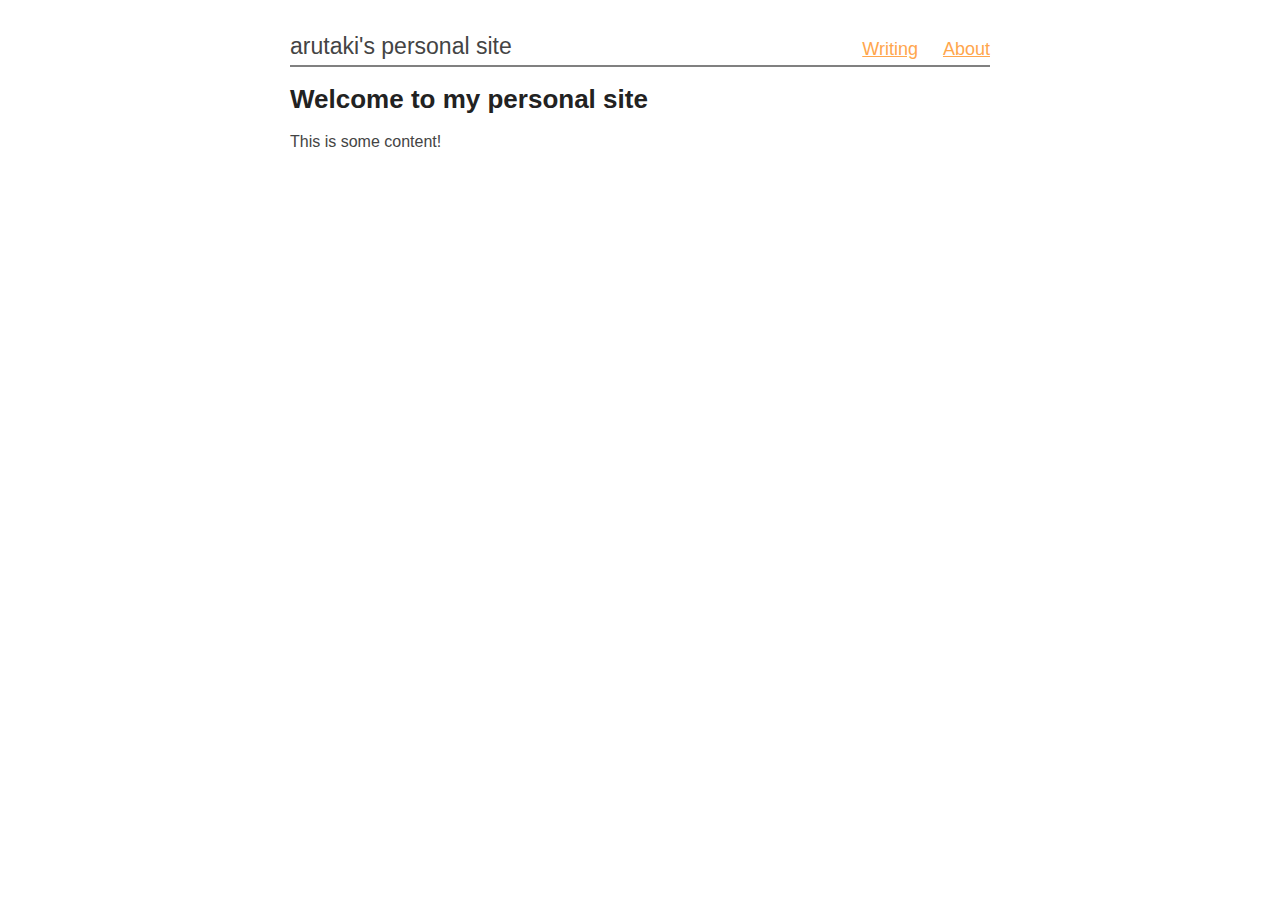
==== index.html @ 345264fa "First commit" ====
<!DOCTYPE html>
<html lang="en">
  <head>
    <meta charset="utf-8">
    <meta name="viewport" content="width=device-width">

    <title>Example Webpage</title>
    <meta name="description" content="An example webpage.">
    <meta name="author" content="arutaki">

    <link rel="stylesheet" type="text/css" href="/style.css">
  </head>
  <body>
    <header>
      arutaki's personal site
    </header>
    <nav>
      <a href="/writing/">Writing</a>
      <a href="/">About</a>
    </nav>
    <article>
      <h1>Welcome to my personal site</h1>
      <p>This is some content!</p>
    </article>
  </body>
</html>
---- style.css ----
body {
    font-family: "Helvetica", "Arial", sans-serif;
    margin: 0 auto;
    max-width: 700px;
    min-width: 0;
    padding: 0 10px 25px;
  
    color: #444;
  
    display: grid;
    row-gap: 5px;
    grid-template-columns: auto auto;
    grid-template-rows: 60px auto;
    grid-template-areas:
      "header nav"
      "ct ct"
  }
  
  header {
    margin: 0;
    font-size: 23px;
  
    grid-area: header;
    justify-self: left;
    align-self: end;
  }
  
  nav {
    font-size: 18px;
  
    grid-area: nav;
    justify-self: right;
    align-self: end;
  }
  
  nav a {
    margin-left: 20px;
    text-align: right;
  }
  
  article {
    font-size: 16px;
  
    grid-area: ct;
    border-top: 2px solid gray;
  }
  
  a {
    color: #ffa64d;
  }
  
  h1, h2, strong {
    color: #222;
  }
  
  h1 {
    font-size: 26px;
  }
  h2 {
    font-size: 23px;
  }
  
  @media screen and (max-width: 430px) {
    body {
      grid-template-columns: auto;
      grid-template-rows: minmax(40px,auto) minmax(30px,auto) auto;
      grid-template-areas:
      "header"
      "nav"
      "ct"
    }
  
    header, nav {
      justify-self: center;
      text-align: center;
    }
    nav a {
      margin: 0 10px;
    }
  }
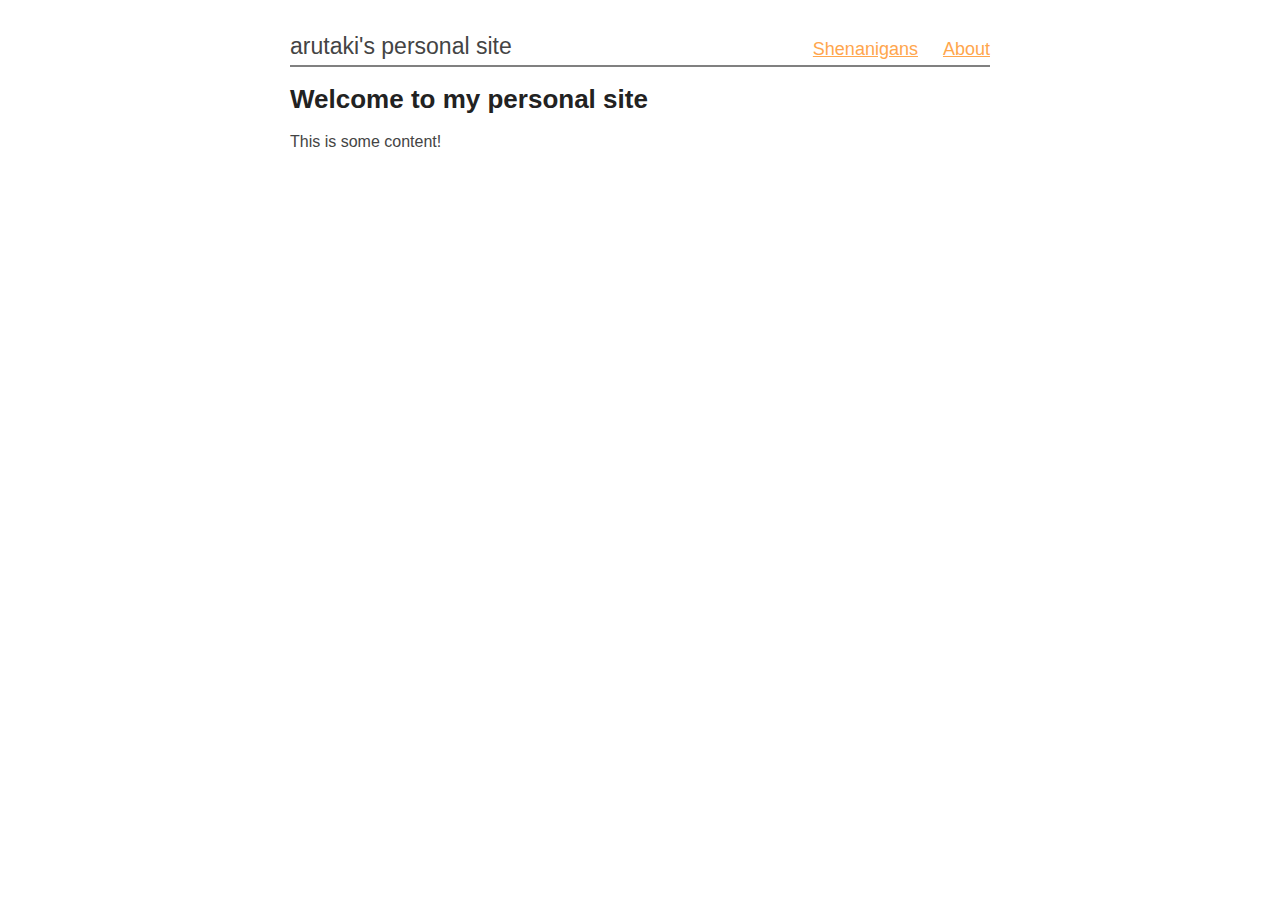
==== commit ab9a55f2: "quick link fix" ====
--- a/index.html
+++ b/index.html
@@ -4,8 +4,8 @@
     <meta charset="utf-8">
     <meta name="viewport" content="width=device-width">
 
-    <title>Example Webpage</title>
-    <meta name="description" content="An example webpage.">
+    <title>arutaki</title>
+    <meta name="description" content="arutaki.">
     <meta name="author" content="arutaki">
 
     <link rel="stylesheet" type="text/css" href="/style.css">
@@ -15,7 +15,7 @@
       arutaki's personal site
     </header>
     <nav>
-      <a href="/writing/">Writing</a>
+      <a href="/writing/">Shenanigans</a>
       <a href="/">About</a>
     </nav>
     <article>
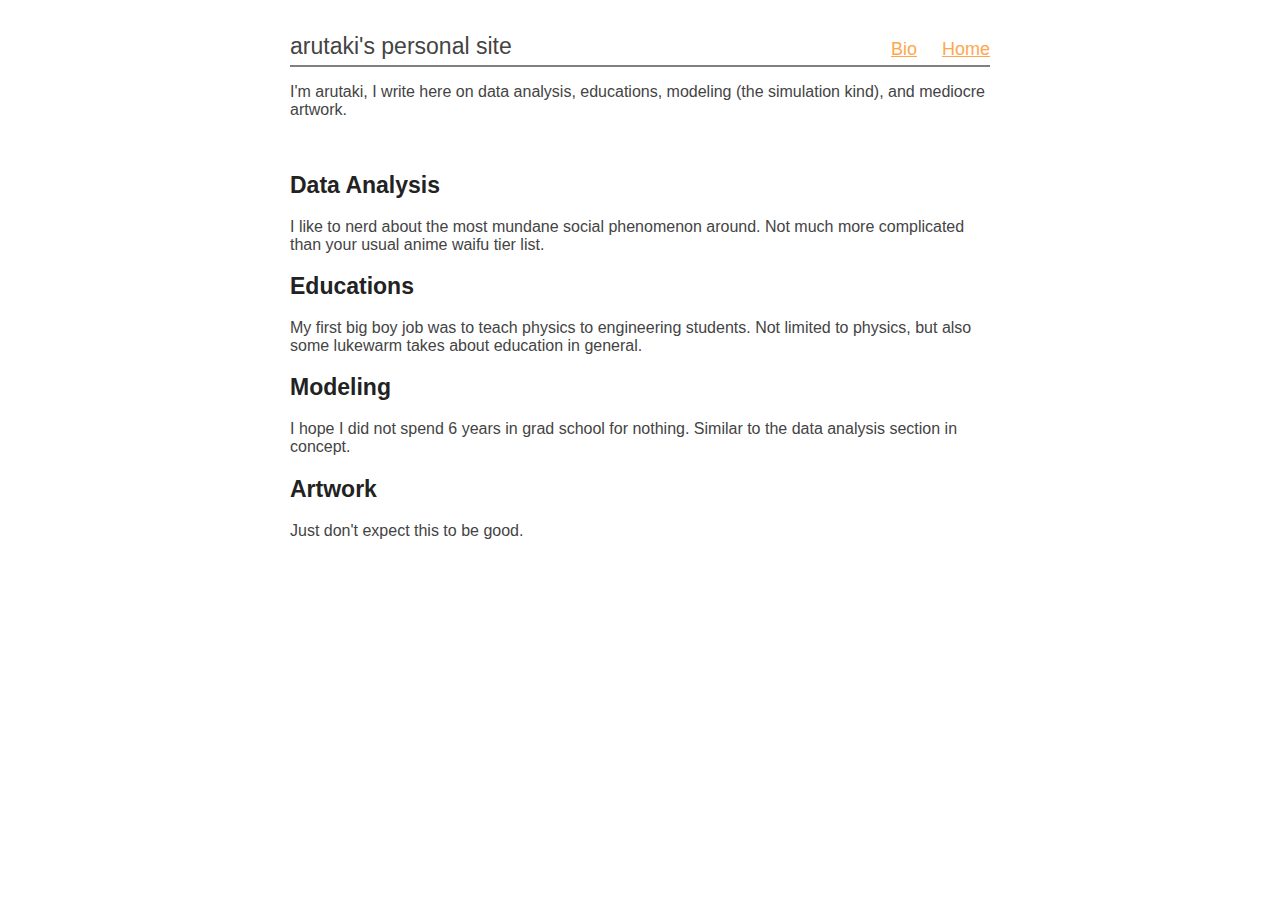
==== commit 76fe733a: "Add bio" ====
--- a/index.html
+++ b/index.html
@@ -15,12 +15,25 @@
       arutaki's personal site
     </header>
     <nav>
-      <a href="/writing/">Shenanigans</a>
-      <a href="/">About</a>
+      <a href="/writing/">Bio</a>
+      <a href="/">Home</a>
     </nav>
     <article>
-      <h1>Welcome to my personal site</h1>
-      <p>This is some content!</p>
+      <p>I'm arutaki, I write here on data analysis, educations, modeling (the simulation kind),
+        and mediocre artwork.</p>
+      <br>
+      <h2>Data Analysis</h2>
+      <p>I like to nerd about the most mundane social phenomenon around. Not much more complicated than your usual
+        anime waifu tier list.
+      </p>
+      <h2>Educations</h2>
+      <p>My first big boy job was to teach physics to engineering students. Not limited to physics, but also
+        some lukewarm takes about education in general.
+      </p>
+      <h2>Modeling</h2>
+      <p>I hope I did not spend 6 years in grad school for nothing. Similar to the data analysis section in concept.</p>
+      <h2>Artwork</h2>
+      <p>Just don't expect this to be good.</p>
     </article>
   </body>
 </html>
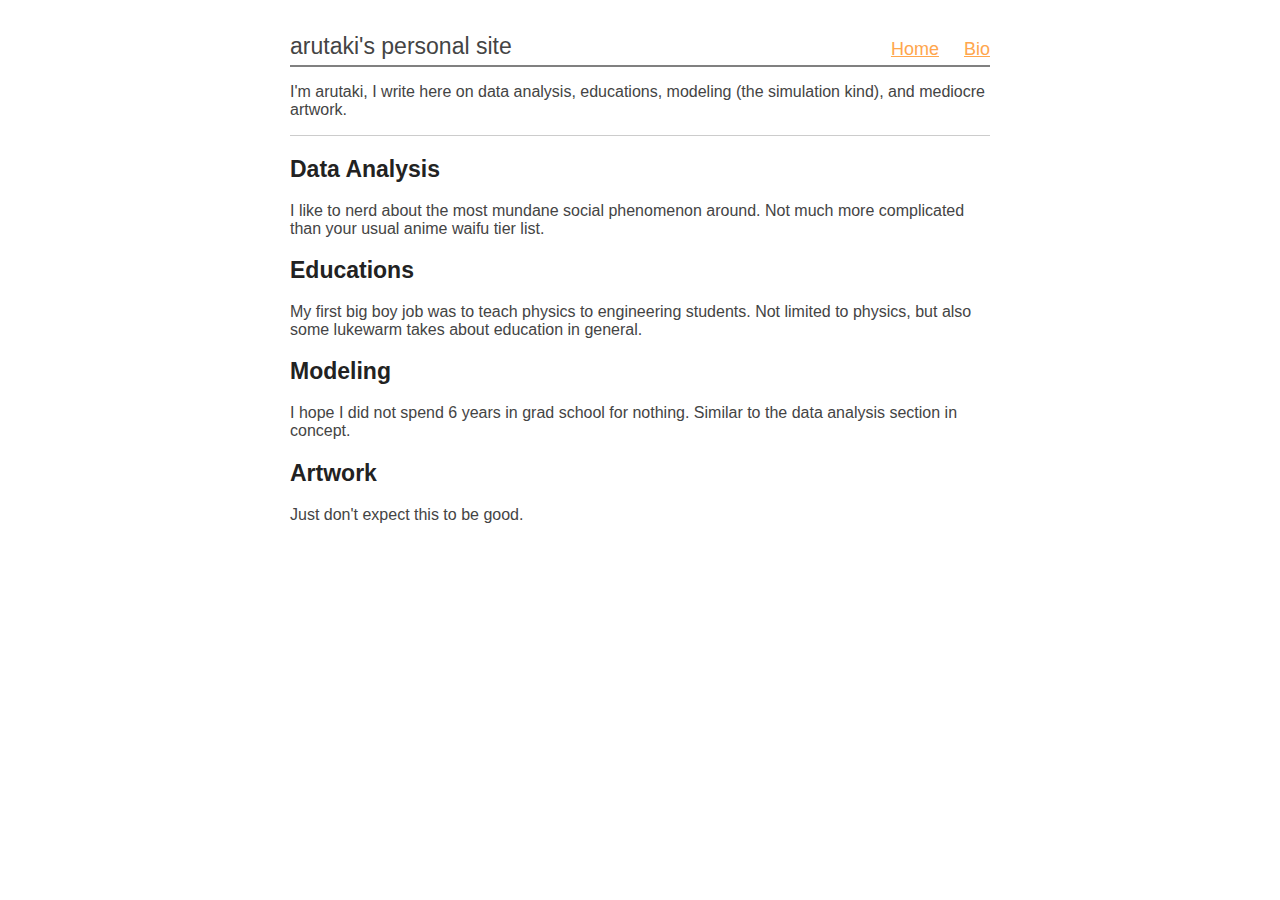
==== commit 5a1df0e6: "Adding links" ====
--- a/index.html
+++ b/index.html
@@ -15,13 +15,13 @@
       arutaki's personal site
     </header>
     <nav>
+      <a href="/">Home</a>
       <a href="/writing/">Bio</a>
-      <a href="/">Home</a>
     </nav>
     <article>
       <p>I'm arutaki, I write here on data analysis, educations, modeling (the simulation kind),
         and mediocre artwork.</p>
-      <br>
+      <hr>
       <h2>Data Analysis</h2>
       <p>I like to nerd about the most mundane social phenomenon around. Not much more complicated than your usual
         anime waifu tier list.
--- a/style.css
+++ b/style.css
@@ -77,4 +77,13 @@
     nav a {
       margin: 0 10px;
     }
-  }+  }
+
+  hr {
+    display: block;
+    height: 1px;
+    border: 0;
+    border-top: 1px solid #ccc;
+    margin: 1em 0;
+    padding: 0;
+}
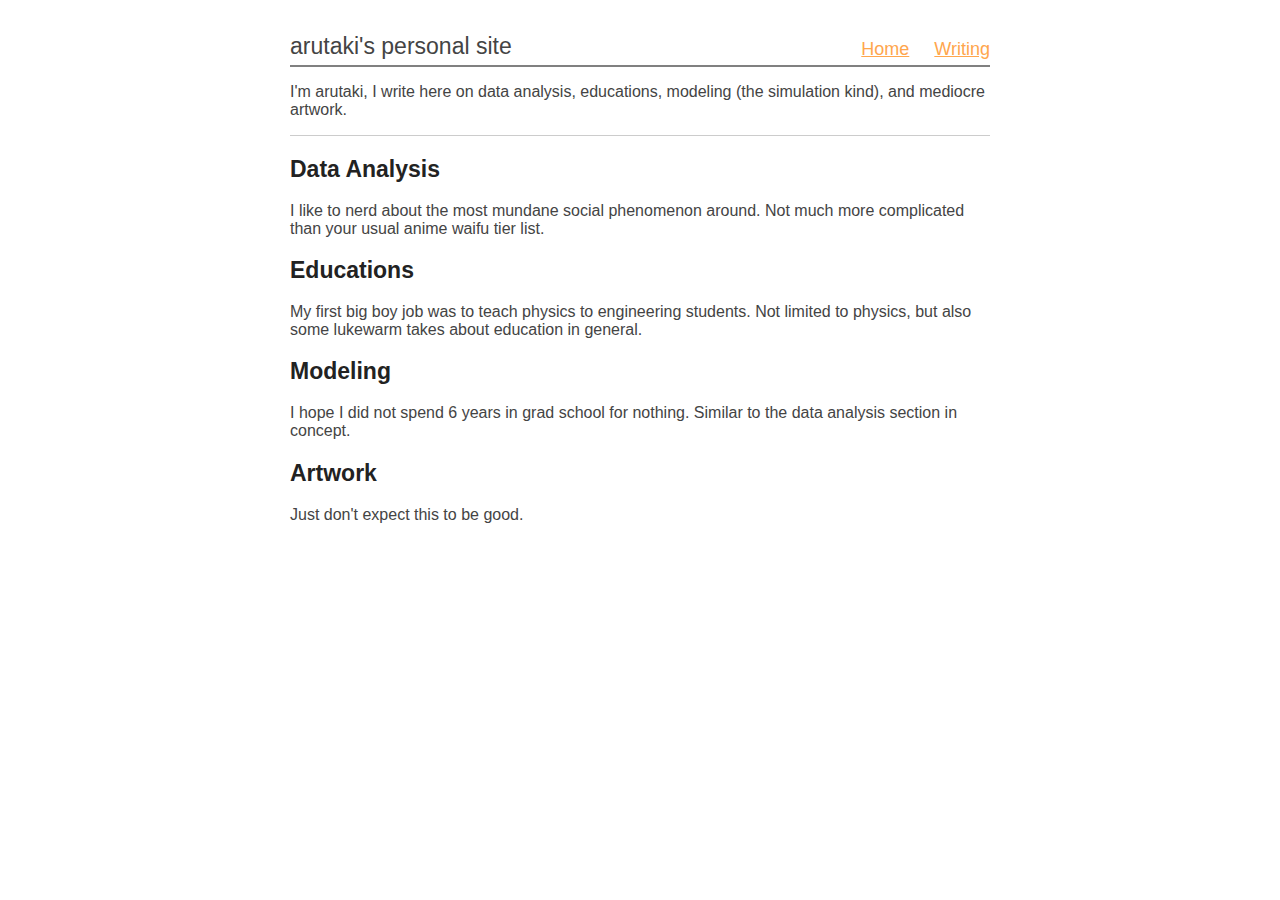
==== commit d74ca895: "trial for first article" ====
--- a/index.html
+++ b/index.html
@@ -16,7 +16,7 @@
     </header>
     <nav>
       <a href="/">Home</a>
-      <a href="/writing/">Bio</a>
+      <a href="/writing/">Writing</a>
     </nav>
     <article>
       <p>I'm arutaki, I write here on data analysis, educations, modeling (the simulation kind),
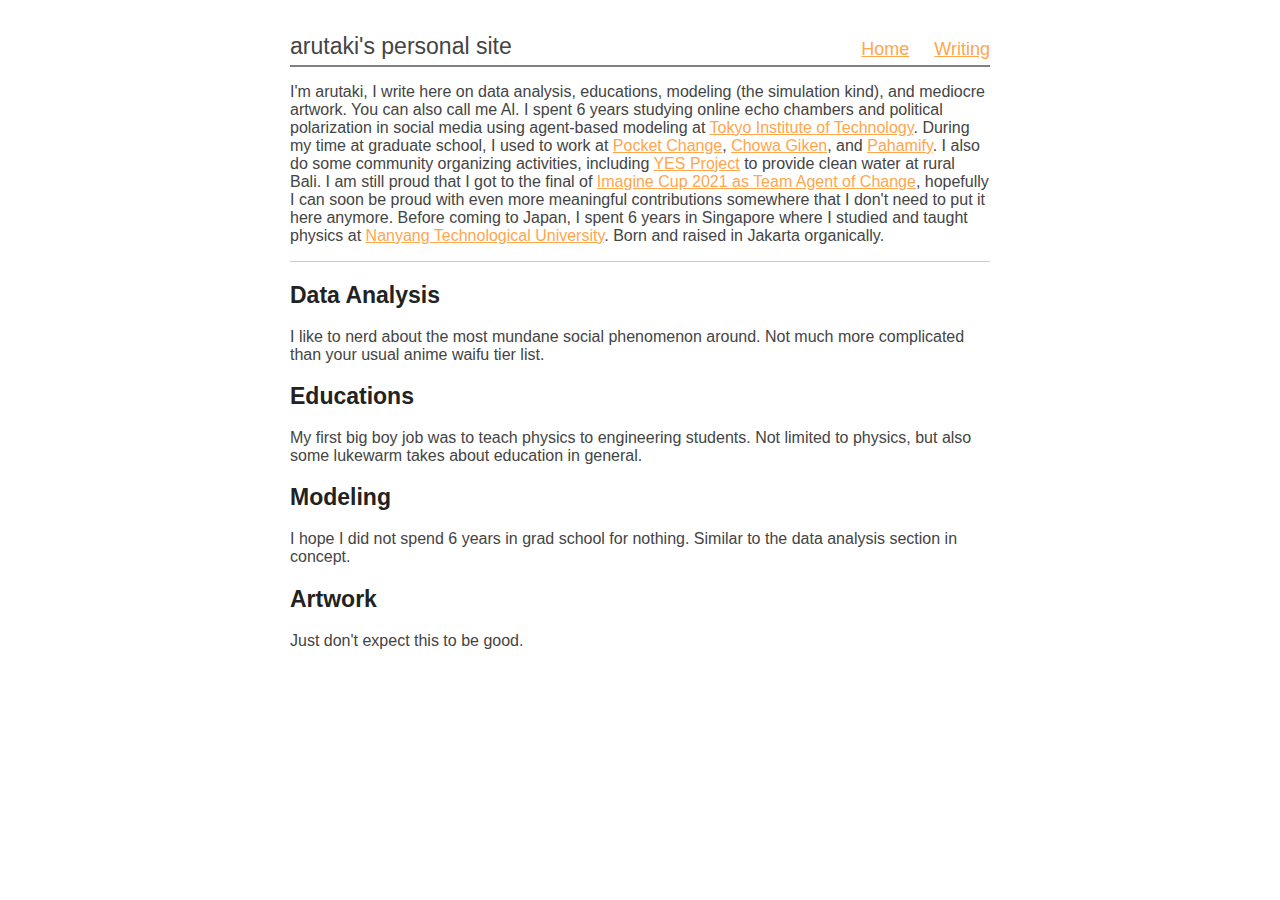
==== commit 12ba1b21: "Add image to first article" ====
--- a/index.html
+++ b/index.html
@@ -20,7 +20,12 @@
     </nav>
     <article>
       <p>I'm arutaki, I write here on data analysis, educations, modeling (the simulation kind),
-        and mediocre artwork.</p>
+        and mediocre artwork. You can also call me Al. I spent 6 years studying online echo chambers and political polarization in social media using agent-based modeling 
+        at <a href="https://www.titech.ac.jp/english">Tokyo Institute of Technology</a>. During my time at graduate school, I used to work at <a href="https://www.pocket-change.jp/en/">Pocket Change</a>, <a href="https://www.chowagiken.co.jp/top_en/">Chowa Giken</a>, and <a href="https://pahamify.com/">Pahamify</a>.
+        I also do some community organizing activities, including <a href="https://www.yeh-sudamala.org/">YES Project</a> to provide clean water at rural Bali.
+        I am still proud that I got to the final of <a href="https://techcommunity.microsoft.com/t5/student-developer-blog/meet-the-2021-imagine-cup-world-finalists/ba-p/2171758">Imagine Cup 2021 as Team Agent of Change</a>, hopefully I can soon be proud with even more meaningful contributions somewhere that I don't need to put it here anymore.
+        Before coming to Japan, I spent 6 years in Singapore where I studied and taught physics at <a href="https://www.ntu.edu.sg/">Nanyang Technological University</a>.
+        Born and raised in Jakarta organically.</p>
       <hr>
       <h2>Data Analysis</h2>
       <p>I like to nerd about the most mundane social phenomenon around. Not much more complicated than your usual
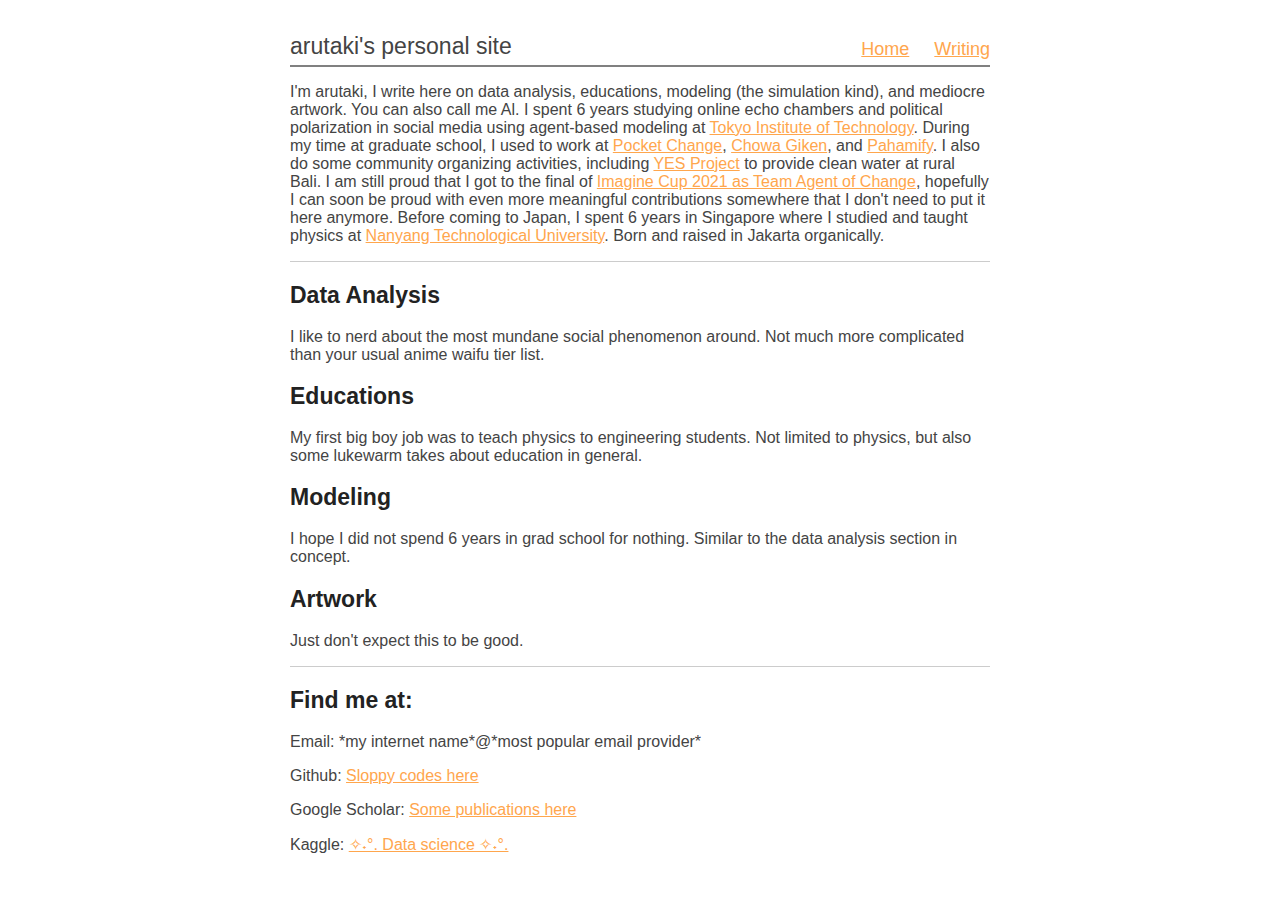
==== commit 13ba12f2: "Add contacts" ====
--- a/index.html
+++ b/index.html
@@ -39,6 +39,12 @@
       <p>I hope I did not spend 6 years in grad school for nothing. Similar to the data analysis section in concept.</p>
       <h2>Artwork</h2>
       <p>Just don't expect this to be good.</p>
+      <hr>
+      <h2>Find me at:</h2>
+      <p>Email: *my internet name*@*most popular email provider*</p>
+      <p>Github: <a href="https://github.com/arutaki">Sloppy codes here</a> </p>
+      <p>Google Scholar: <a href="https://scholar.google.com/citations?user=bAKQ3PgAAAAJ&hl=en">Some publications here</a></p>
+      <p>Kaggle: <a href="https://www.kaggle.com/arutaki">✧˖°. Data science ✧˖°.</a></p>
     </article>
   </body>
 </html>
--- a/style.css
+++ b/style.css
@@ -87,3 +87,10 @@
     margin: 1em 0;
     padding: 0;
 }
+
+.center {
+  display: block;
+  margin-left: auto;
+  margin-right: auto;
+  width: 50%;
+}
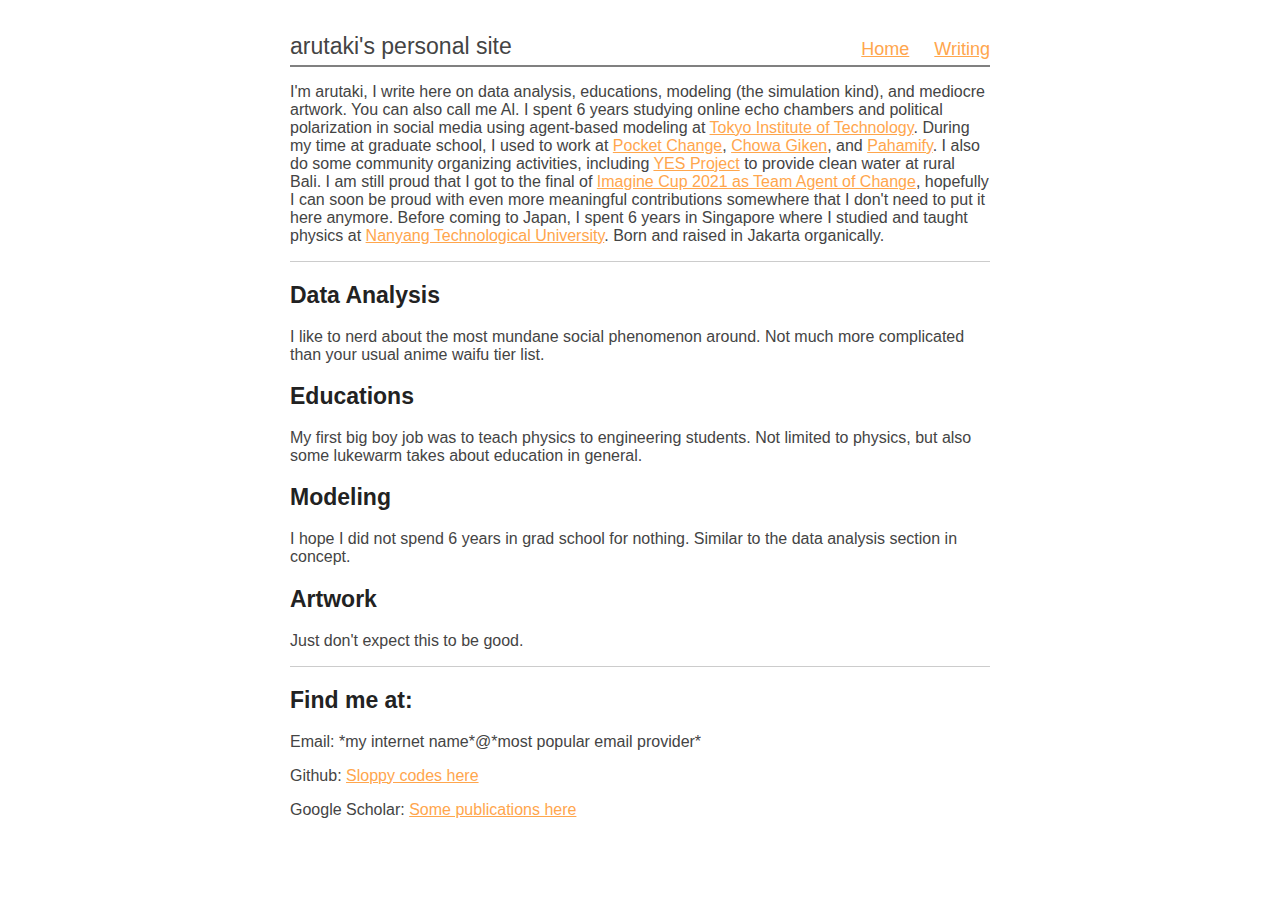
==== commit e158d2b9: "delete shame" ====
--- a/index.html
+++ b/index.html
@@ -44,7 +44,6 @@
       <p>Email: *my internet name*@*most popular email provider*</p>
       <p>Github: <a href="https://github.com/arutaki">Sloppy codes here</a> </p>
       <p>Google Scholar: <a href="https://scholar.google.com/citations?user=bAKQ3PgAAAAJ&hl=en">Some publications here</a></p>
-      <p>Kaggle: <a href="https://www.kaggle.com/arutaki">✧˖°. Data science ✧˖°.</a></p>
     </article>
   </body>
 </html>
